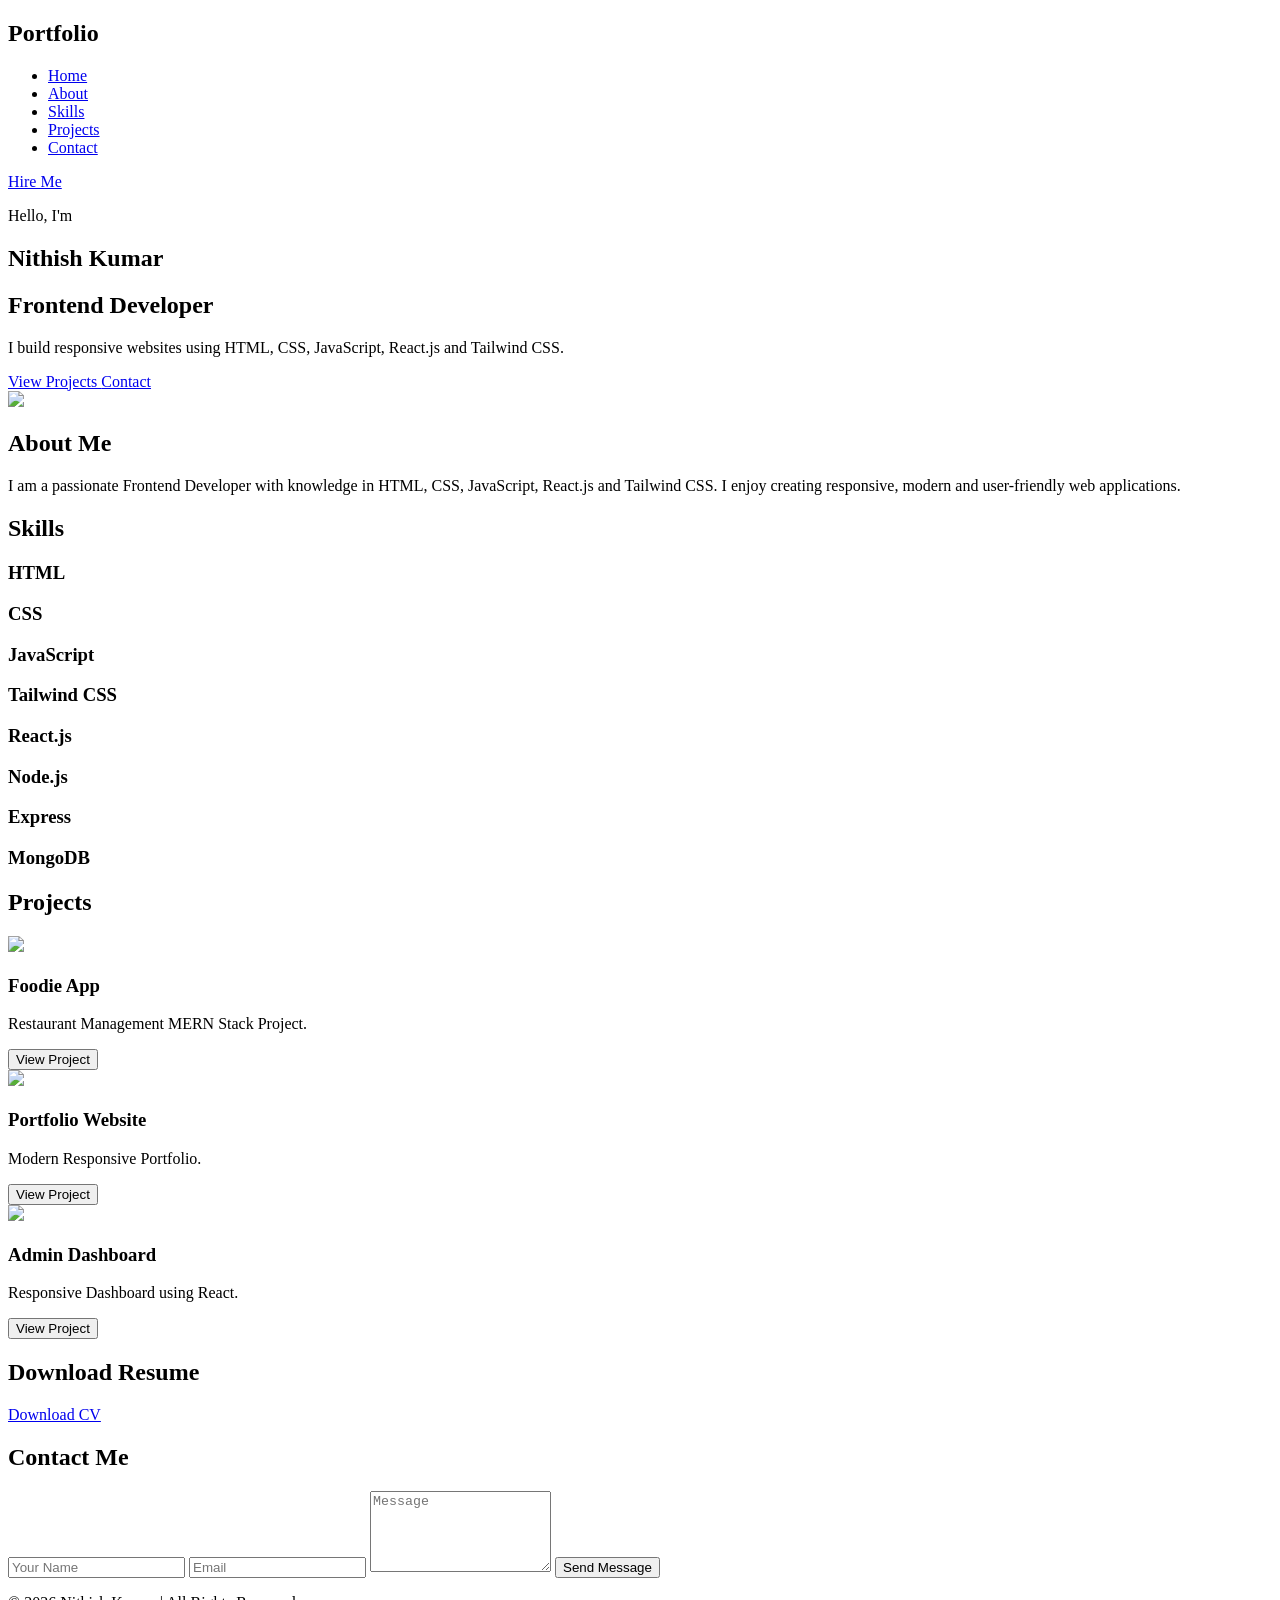
==== index.html @ 76aec0af "Initial commit" ====
<!DOCTYPE html>
<html lang="en">
<head>
<meta charset="UTF-8">
<meta name="viewport" content="width=device-width, initial-scale=1.0">
<title>Portfolio | Nithish Kumar</title>

<script src="https://cdn.tailwindcss.com"></script>

<style>
html{
scroll-behavior:smooth;
}
</style>

</head>

<body class="bg-gray-950 text-white">

<!-- Navbar -->
<nav class="fixed w-full bg-gray-900 shadow-lg z-50">
<div class="max-w-7xl mx-auto flex justify-between items-center p-5">

<h1 class="text-3xl font-bold text-cyan-400">
Portfolio
</h1>

<ul class="hidden md:flex space-x-8 font-semibold">
<li><a href="#home" class="hover:text-cyan-400">Home</a></li>
<li><a href="#about" class="hover:text-cyan-400">About</a></li>
<li><a href="#skills" class="hover:text-cyan-400">Skills</a></li>
<li><a href="#projects" class="hover:text-cyan-400">Projects</a></li>
<li><a href="#contact" class="hover:text-cyan-400">Contact</a></li>
</ul>

<a href="#contact"
class="hidden md:block bg-cyan-500 px-5 py-2 rounded-lg hover:bg-cyan-600">
Hire Me
</a>

</div>
</nav>

<!-- Hero -->
<section id="home" class="min-h-screen flex items-center">

<div class="max-w-7xl mx-auto px-6 grid md:grid-cols-2 gap-10 items-center">

<div>

<p class="text-cyan-400 text-xl">
Hello, I'm
</p>

<h1 class="text-6xl font-bold mt-3">
Nithish Kumar
</h1>

<h2 class="text-3xl mt-4 text-gray-300">
Frontend Developer
</h2>

<p class="mt-6 text-gray-400 leading-8">
I build responsive websites using HTML, CSS, JavaScript,
React.js and Tailwind CSS.
</p>

<div class="mt-8 flex gap-5">

<a href="#projects"
class="bg-cyan-500 px-6 py-3 rounded-lg hover:bg-cyan-600">
View Projects
</a>

<a href="#contact"
class="border border-cyan-400 px-6 py-3 rounded-lg hover:bg-cyan-400 hover:text-black">
Contact
</a>

</div>

</div>

<div class="flex justify-center">

<img
src="https://images.unsplash.com/photo-1500648767791-00dcc994a43e?w=500"
class="rounded-full w-80 h-80 object-cover border-4 border-cyan-400 shadow-xl">

</div>

</div>

</section>

<!-- About -->

<section id="about" class="py-24 bg-gray-900">

<div class="max-w-6xl mx-auto px-6">

<h2 class="text-4xl font-bold text-center text-cyan-400">
About Me
</h2>

<p class="mt-10 text-center text-gray-300 leading-8 max-w-4xl mx-auto">

I am a passionate Frontend Developer with knowledge in
HTML, CSS, JavaScript, React.js and Tailwind CSS.
I enjoy creating responsive, modern and user-friendly
web applications.

</p>

</div>

</section>

<!-- Skills -->

<section id="skills" class="py-24">

<div class="max-w-6xl mx-auto px-6">

<h2 class="text-center text-4xl font-bold text-cyan-400">
Skills
</h2>

<div class="grid md:grid-cols-4 gap-8 mt-16">

<div class="bg-gray-900 p-8 rounded-xl text-center hover:scale-105 duration-300">
<h3 class="text-2xl">HTML</h3>
</div>

<div class="bg-gray-900 p-8 rounded-xl text-center hover:scale-105 duration-300">
<h3 class="text-2xl">CSS</h3>
</div>

<div class="bg-gray-900 p-8 rounded-xl text-center hover:scale-105 duration-300">
<h3 class="text-2xl">JavaScript</h3>
</div>

<div class="bg-gray-900 p-8 rounded-xl text-center hover:scale-105 duration-300">
<h3 class="text-2xl">Tailwind CSS</h3>
</div>

<div class="bg-gray-900 p-8 rounded-xl text-center hover:scale-105 duration-300">
<h3 class="text-2xl">React.js</h3>
</div>

<div class="bg-gray-900 p-8 rounded-xl text-center hover:scale-105 duration-300">
<h3 class="text-2xl">Node.js</h3>
</div>

<div class="bg-gray-900 p-8 rounded-xl text-center hover:scale-105 duration-300">
<h3 class="text-2xl">Express</h3>
</div>

<div class="bg-gray-900 p-8 rounded-xl text-center hover:scale-105 duration-300">
<h3 class="text-2xl">MongoDB</h3>
</div>

</div>

</div>

</section>

<!-- Projects -->

<section id="projects" class="py-24 bg-gray-900">

<div class="max-w-7xl mx-auto px-6">

<h2 class="text-center text-4xl font-bold text-cyan-400">
Projects
</h2>

<div class="grid md:grid-cols-3 gap-10 mt-16">

<div class="bg-gray-800 rounded-xl overflow-hidden">

<img src="https://images.unsplash.com/photo-1460925895917-afdab827c52f?w=600">

<div class="p-6">

<h3 class="text-2xl font-bold">
Foodie App
</h3>

<p class="mt-4 text-gray-400">
Restaurant Management MERN Stack Project.
</p>

<button class="mt-6 bg-cyan-500 px-5 py-2 rounded-lg">
View Project
</button>

</div>

</div>

<div class="bg-gray-800 rounded-xl overflow-hidden">

<img src="https://images.unsplash.com/photo-1516321318423-f06f85e504b3?w=600">

<div class="p-6">

<h3 class="text-2xl font-bold">
Portfolio Website
</h3>

<p class="mt-4 text-gray-400">
Modern Responsive Portfolio.
</p>

<button class="mt-6 bg-cyan-500 px-5 py-2 rounded-lg">
View Project
</button>

</div>

</div>

<div class="bg-gray-800 rounded-xl overflow-hidden">

<img src="https://images.unsplash.com/photo-1551434678-e076c223a692?w=600">

<div class="p-6">

<h3 class="text-2xl font-bold">
Admin Dashboard
</h3>

<p class="mt-4 text-gray-400">
Responsive Dashboard using React.
</p>

<button class="mt-6 bg-cyan-500 px-5 py-2 rounded-lg">
View Project
</button>

</div>

</div>

</div>

</div>

</section>

<!-- Resume -->

<section class="py-24">

<div class="text-center">

<h2 class="text-4xl font-bold">
Download Resume
</h2>

<a href="#"
class="inline-block mt-8 bg-cyan-500 px-8 py-4 rounded-lg hover:bg-cyan-600">
Download CV
</a>

</div>

</section>

<!-- Contact -->

<section id="contact" class="py-24 bg-gray-900">

<div class="max-w-xl mx-auto px-6">

<h2 class="text-center text-4xl font-bold text-cyan-400">
Contact Me
</h2>

<form class="mt-12 space-y-5">

<input
type="text"
placeholder="Your Name"
class="w-full p-4 rounded-lg bg-gray-800">

<input
type="email"
placeholder="Email"
class="w-full p-4 rounded-lg bg-gray-800">

<textarea
rows="5"
placeholder="Message"
class="w-full p-4 rounded-lg bg-gray-800"></textarea>

<button
class="bg-cyan-500 px-8 py-3 rounded-lg hover:bg-cyan-600">
Send Message
</button>

</form>

</div>

</section>

<!-- Footer -->

<footer class="bg-black py-6">

<p class="text-center text-gray-500">
© 2026 Nithish Kumar | All Rights Reserved.
</p>

</footer>

</body>
</html>
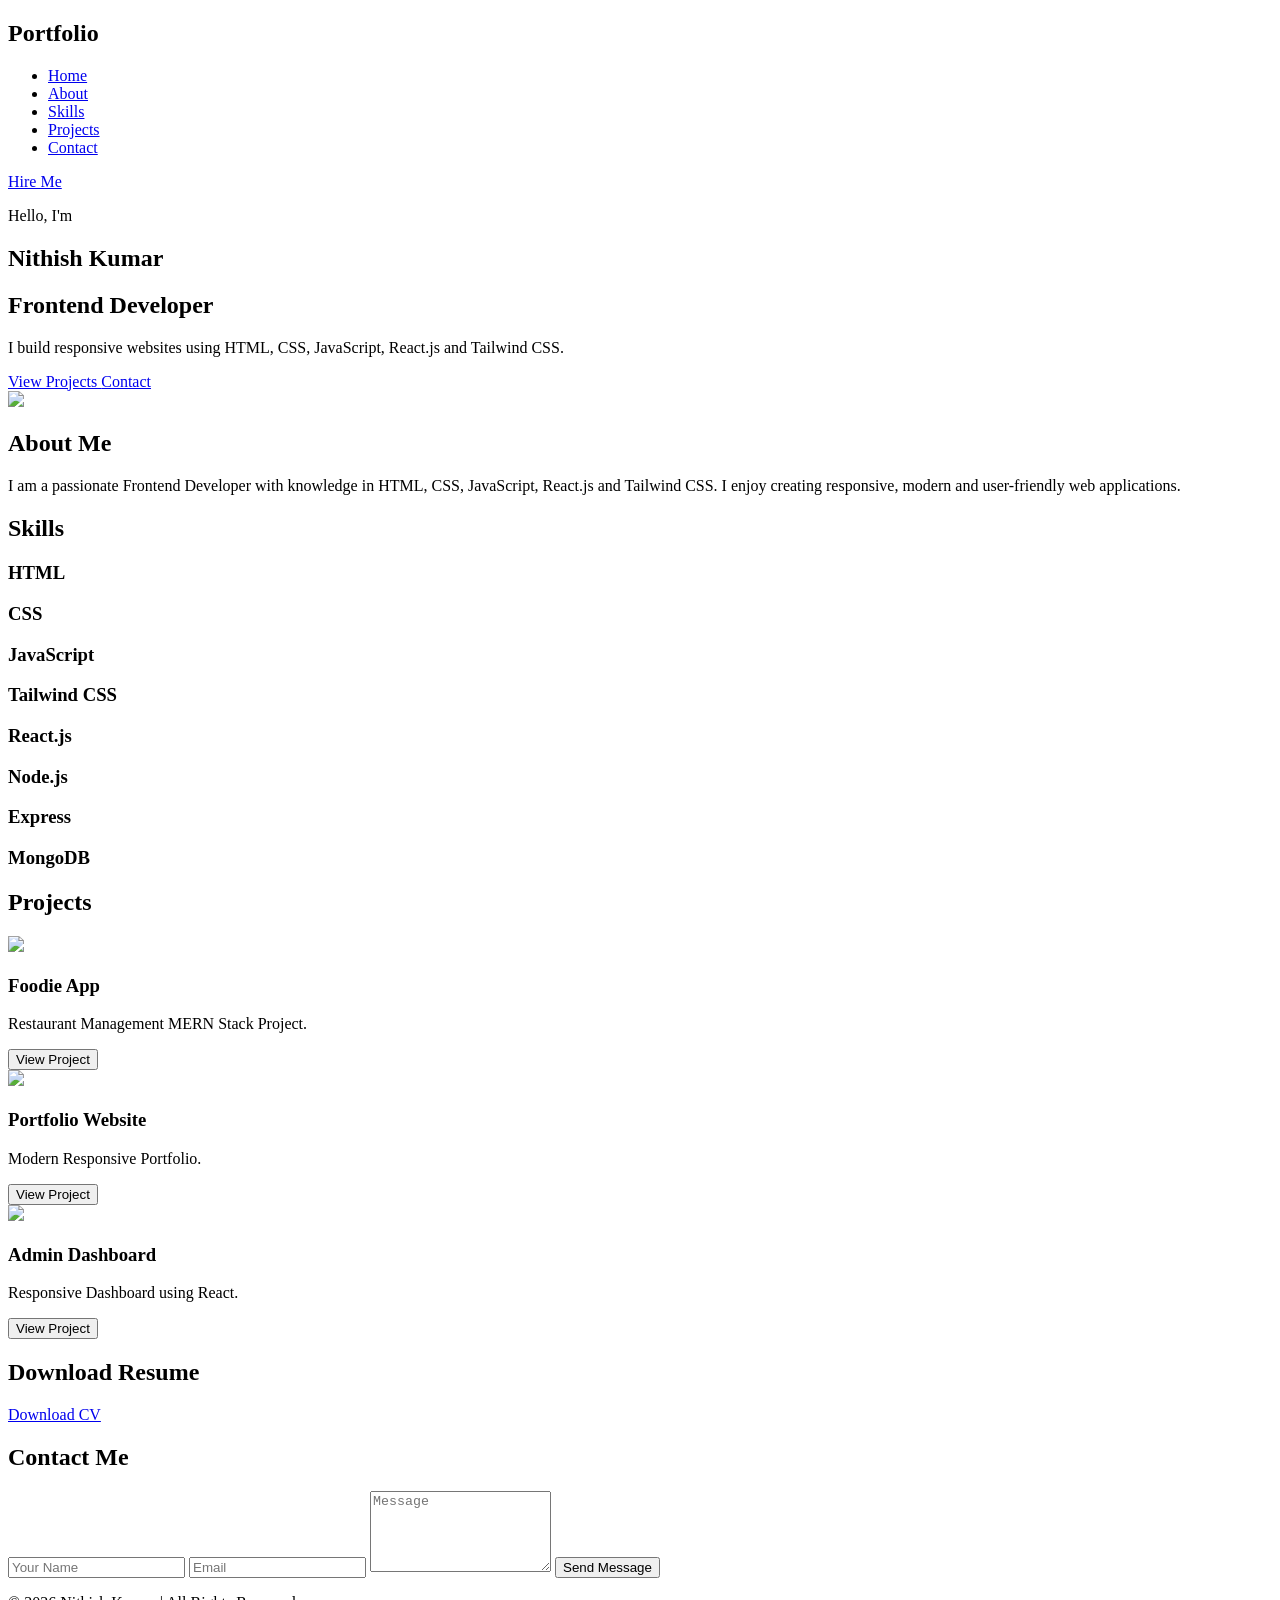
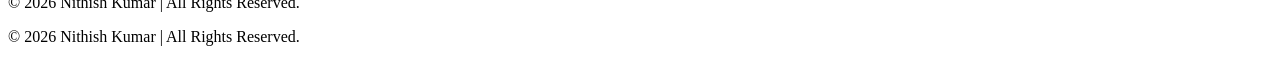
==== commit c4258b94: "Initial commit" ====
--- a/index.html
+++ b/index.html
@@ -314,7 +314,9 @@
 <p class="text-center text-gray-500">
 © 2026 Nithish Kumar | All Rights Reserved.
 </p>
-
+<p class="text-center text-gray-500">
+© 2026 Nithish Kumar | All Rights Reserved.
+</p>
 </footer>
 
 </body>
